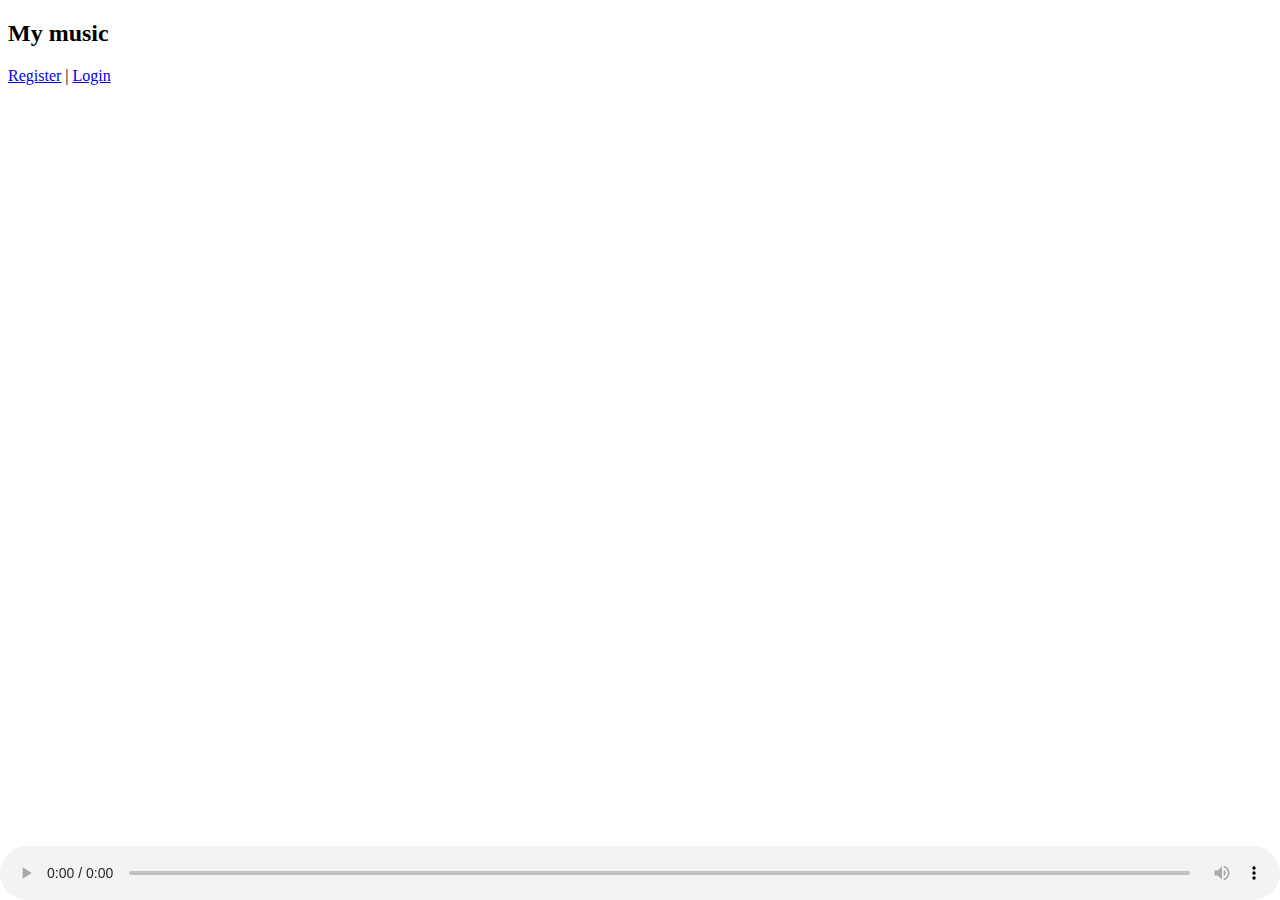
==== mp3/home/index.html @ e1a7186e "update funtion" ====
<!DOCTYPE html>
<html lang="en">
<head>
    <meta charset="UTF-8">
    <title>My music</title>
    <meta name="viewport" content="width=device-width, initial-scale=1">

    <style>
        *{
            box-sizing: border-box;
        }
        .container {
            margin: 0 40px 50px 0;
        }

        .mp3-item:after {
            clear: both;
            content: '';
            display: table;
        }

        .mp3-item {
            border: 1px solid rgba(13, 23, 20, 0.2);
            border-radius: 10px;
            display: flex;
            padding: 6px;
            margin: 0 0 10px 0;
        }

        * {
            clear: both;
        }

        audio {
            position: fixed;
            left: 0;
            bottom: 0;
            width: 100%;
        }

        .stt {
            text-align : center;
            font-size: 23px;
            font-weight: bold;
            margin-top: 20px;
        }



        .song-name{
            font-weight: bold;
            font-size: 20px;
        }

        .col-1 {width: 8.33%;}
        .col-2 {width: 16.66%;}
        .col-3 {width: 25%;}
        .col-4 {width: 33.33%;}
        .col-5 {width: 41.66%;}
        .col-6 {width: 50%;}
        .col-7 {width: 58.33%;}
        .col-8 {width: 66.66%;}
        .col-9 {width: 75%;}
        .col-10 {width: 83.33%;}
        .col-11 {width: 91.66%;}
        .col-12 {width: 100%;}

        @media only screen and (max-width: 768px) {
            /* For mobile phones: */
            [class*="col-"] {
                width: 100%;
            }
        }

        .user a {
            font-size: 16px;
        }
    </style>
</head>
<body>
<div>
    <h2>My music</h2>
    <span class="user">
        <a href="../register/register.html">Register</a> |
        <a href="../login/login.html">Login</a>
    </span>
</div>
<div id="mp3" class="container">
    <!--<div class="mp3-item">-->
    <!--<div class="col-2 stt">STT</div>-->
    <!--<div class="col-3 thumbnail">-->
    <!--<img src="https://encrypted-tbn0.gstatic.com/images?q=tbn:ANd9GcR039B-PFuEidgjPSnD1-R0rrnb6zy8MHcb78ir_O5RmyvM-r0QnA">-->
    <!--</div>-->
    <!--<div class="col-5">-->
    <!--<div class="song-name">jhgfds</div>-->
    <!--<div class="song-singer">;lkjytrew</div>-->
    <!--</div>-->
    <!--<div class="col-2"></div>-->
    <!--</div>-->
</div>
<audio controls autoplay="autoplay" id="play">
    <source id="src-song" src="" type="audio/mpeg">
    Your browser does not support the audio element.
</audio>
<script src="mp3.js"></script>

</body>
</html>
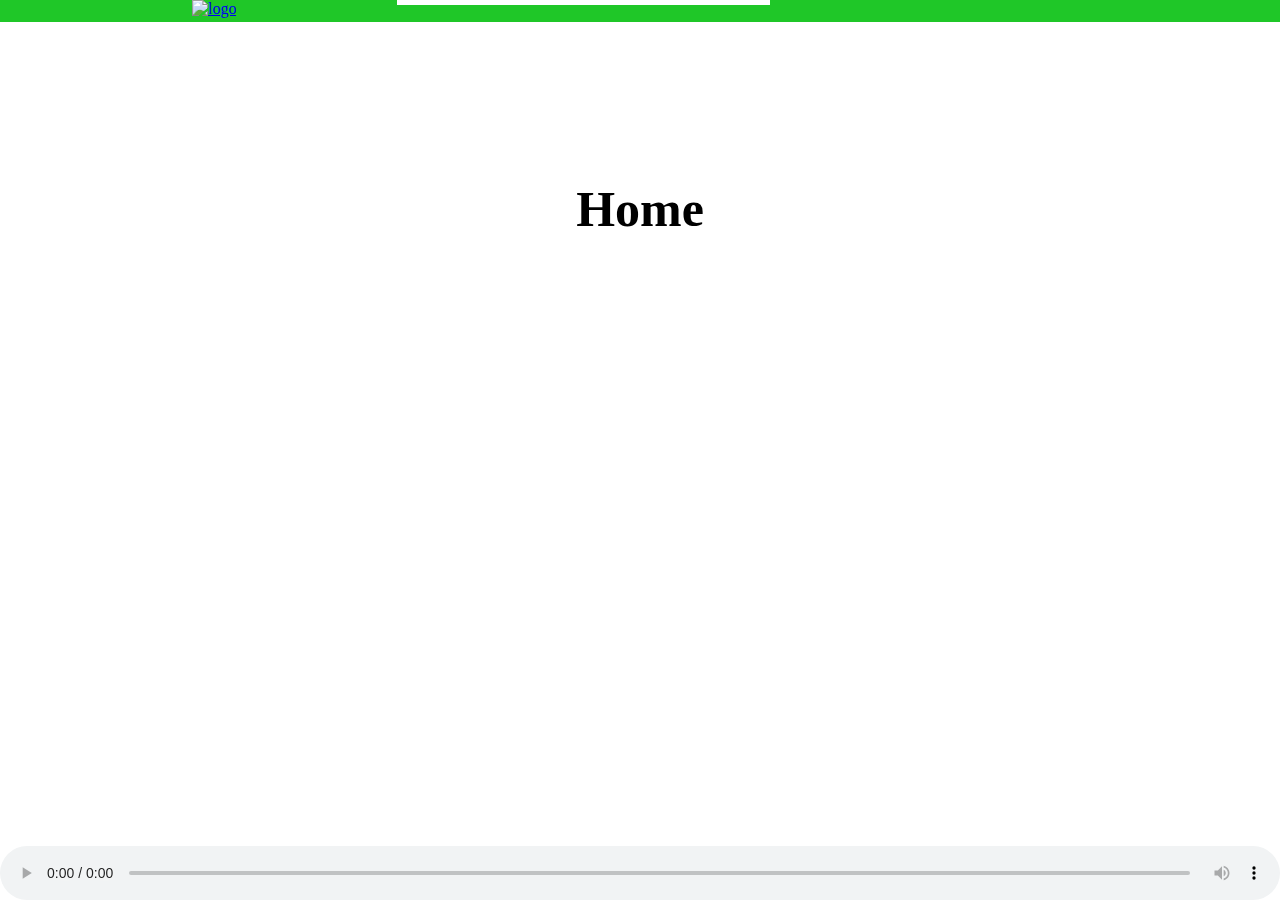
==== commit e1305a45: "validate" ====
--- a/mp3/home/index.html
+++ b/mp3/home/index.html
@@ -4,104 +4,66 @@
     <meta charset="UTF-8">
     <title>My music</title>
     <meta name="viewport" content="width=device-width, initial-scale=1">
-
-    <style>
-        *{
-            box-sizing: border-box;
-        }
-        .container {
-            margin: 0 40px 50px 0;
-        }
-
-        .mp3-item:after {
-            clear: both;
-            content: '';
-            display: table;
-        }
-
-        .mp3-item {
-            border: 1px solid rgba(13, 23, 20, 0.2);
-            border-radius: 10px;
-            display: flex;
-            padding: 6px;
-            margin: 0 0 10px 0;
-        }
-
-        * {
-            clear: both;
-        }
-
-        audio {
-            position: fixed;
-            left: 0;
-            bottom: 0;
-            width: 100%;
-        }
-
-        .stt {
-            text-align : center;
-            font-size: 23px;
-            font-weight: bold;
-            margin-top: 20px;
-        }
-
-
-
-        .song-name{
-            font-weight: bold;
-            font-size: 20px;
-        }
-
-        .col-1 {width: 8.33%;}
-        .col-2 {width: 16.66%;}
-        .col-3 {width: 25%;}
-        .col-4 {width: 33.33%;}
-        .col-5 {width: 41.66%;}
-        .col-6 {width: 50%;}
-        .col-7 {width: 58.33%;}
-        .col-8 {width: 66.66%;}
-        .col-9 {width: 75%;}
-        .col-10 {width: 83.33%;}
-        .col-11 {width: 91.66%;}
-        .col-12 {width: 100%;}
-
-        @media only screen and (max-width: 768px) {
-            /* For mobile phones: */
-            [class*="col-"] {
-                width: 100%;
-            }
-        }
-
-        .user a {
-            font-size: 16px;
-        }
-    </style>
+    <link rel="stylesheet" href="https://use.fontawesome.com/releases/v5.5.0/css/all.css"
+          integrity="sha384-B4dIYHKNBt8Bc12p+WXckhzcICo0wtJAoU8YZTY5qE0Id1GSseTk6S+L3BlXeVIU" crossorigin="anonymous">
+    <link rel="stylesheet" href="style.css">
 </head>
 <body>
-<div>
-    <h2>My music</h2>
-    <span class="user">
-        <a href="../register/register.html">Register</a> |
-        <a href="../login/login.html">Login</a>
-    </span>
+<header>
+    <a href="../home/index.html">
+        <img width="80px" height="auto" src="https://mbtskoudsalg.com/images/music-png-download-8.png" alt="logo">
+    </a>
+    <div class="nav">
+        <div class="search-container">
+            <form action="">
+                <input type="text" placeholder="Search.." name="search">
+            </form>
+        </div>
+        <div class="menu">
+            <ul>
+                <li>
+                    <a href="../home/index.html">
+                        Home
+                    </a>
+                </li>
+                <li>
+                    <a href="../home/index.html">
+                        BXH
+                    </a>
+                </li>
+                <li class="dropdown">
+                    <a href="#" class="dropbtn">My Song</a>
+                    <div class="dropdown-content">
+                        <a href="../mySong/mySong.html">My Song</a>
+                        <a href="../createSong/create.html">Create Song</a>
+                    </div>
+                </li>
+                <li class="dropdown">
+                    <a href="#" class="dropbtn">Account</a>
+                    <div class="dropdown-content">
+                        <a href="../login/login.html">Sign In</a>
+                        <a href="../register/register.html">Sign Up</a>
+                    </div>
+                </li>
+            </ul>
+        </div>
+    </div>
+
+</header>
+<div class="background">
+    <h1>Home</h1>
 </div>
-<div id="mp3" class="container">
-    <!--<div class="mp3-item">-->
-    <!--<div class="col-2 stt">STT</div>-->
-    <!--<div class="col-3 thumbnail">-->
-    <!--<img src="https://encrypted-tbn0.gstatic.com/images?q=tbn:ANd9GcR039B-PFuEidgjPSnD1-R0rrnb6zy8MHcb78ir_O5RmyvM-r0QnA">-->
-    <!--</div>-->
-    <!--<div class="col-5">-->
-    <!--<div class="song-name">jhgfds</div>-->
-    <!--<div class="song-singer">;lkjytrew</div>-->
-    <!--</div>-->
-    <!--<div class="col-2"></div>-->
-    <!--</div>-->
-</div>
-<audio controls autoplay="autoplay" id="play">
-    <source id="src-song" src="" type="audio/mpeg">
-    Your browser does not support the audio element.
-</audio>
+
+<main>
+    <div id="mp3" class="container">
+
+    </div>
+    <audio controls autoplay="autoplay" id="play">
+        <source id="src-song" src="" type="audio/mpeg">
+        Your browser does not support the audio element.
+    </audio>
+</main>
+
 <script src="mp3.js"></script>
 
 </body>
--- a/mp3/home/style.css
+++ b/mp3/home/style.css
@@ -0,0 +1,305 @@
+
+* {
+    box-sizing: border-box;
+}
+
+header {
+    width: 100%;
+    background-color: #1FC728;
+    position: fixed;
+    left: 0;
+    top: 0;
+}
+
+header img {
+    margin-left: 15%;
+}
+
+.action-btn {
+    padding: 30px;
+}
+
+.action-btn div {
+    margin-left: 15px;
+    display: inline-block;
+    opacity: 0.5;
+}
+
+.action-btn div:hover {
+    opacity: 1;
+}
+
+.nav {
+    margin-left: -15%;
+    margin-top: -70px;
+    display: flex;
+}
+
+.menu {
+    margin-left: 10%;
+    margin-top: 5px;
+}
+
+.menu ul {
+    list-style: none;
+    overflow: hidden;
+}
+
+.menu ul li a {
+    color: #ffffff;
+    text-decoration: none;
+}
+
+.menu li {
+    font-size: 18px;
+    float: left;
+    display: block;
+    padding: 8px;
+    margin-left: 5px;
+}
+
+.menu ul li a:hover {
+    color: black;
+}
+
+li.dropdown {
+    display: inline-block;
+}
+
+.dropdown-content {
+    display: none;
+    position: absolute;
+    background-color: #1FC728;
+    min-width: 120px;
+    box-shadow: 0 8px 16px 0 rgba(0, 0, 0, 0.2);
+    z-index: 1;
+}
+
+.dropdown-content a {
+    color: black;
+    padding: 12px 16px;
+    text-decoration: none;
+    display: block;
+    text-align: left;
+}
+
+.dropdown-content a:hover {
+    background-color: black;
+}
+
+.dropdown:hover .dropdown-content {
+    display: block;
+}
+
+ul a.active {
+    color: black;
+}
+
+ul li a:hover:not(.active) {
+    color: white;
+}
+
+.search-container {
+    margin-left: 40%;
+    padding-top: 11px;
+}
+
+input[type=text] {
+    padding: 6px;
+    margin-top: 14px;
+    width: 160%;
+    font-size: 17px;
+    border: none;
+}
+
+@media screen and (max-width: 600px) {
+    .search-container {
+        float: none;
+    }
+
+    input[type=text] {
+        float: none;
+        display: block;
+        text-align: left;
+        width: 100%;
+        margin: 0;
+        padding: 14px;
+        border: 1px solid #ccc;
+    }
+}
+
+.background {
+    background-image: url('https://www.colourbox.com/preview/1285078-.jpg');
+    width: 100%;
+    height: 300px;
+    margin-top: 60px;
+    background-repeat: no-repeat;
+    background-position: center;
+    background-size: cover;
+}
+
+.background h1 {
+    text-align: center;
+    font-size: 50px;
+    padding-top: 120px;
+}
+
+main {
+    margin: 0 10% 5% 10%;
+}
+
+.container {
+    margin: 20px 0 50px 0;
+}
+
+.mp3-item:after {
+    clear: both;
+    content: '';
+    display: table;
+}
+
+.mp3-item {
+    border: 1px solid rgba(13, 23, 20, 0.2);
+    /*box-shadow: 0 4px 8px 0 rgba(0, 0, 0, 0.2), 0 6px 20px 0 rgba(0, 0, 0, 0.19);*/
+    border-radius: 10px;
+    display: flex;
+    padding: 6px;
+    margin: 0 0 10px 0;
+}
+
+.mp3-item:hover {
+    background-color: #D4DAE1;
+    box-shadow: 0 4px 8px 0 rgba(0, 0, 0, 0.2), 0 6px 20px 0 rgba(0, 0, 0, 0.19);
+
+}
+
+audio {
+    position: fixed;
+    left: 0;
+    bottom: 0;
+    width: 100%;
+}
+
+.stt {
+    text-align: center;
+    font-size: 23px;
+    font-weight: bold;
+    margin-top: 20px;
+}
+
+.song-name {
+    font-weight: bold;
+    font-size: 20px;
+    margin-top: 15px;
+}
+
+.col-1 {
+    width: 8.33%;
+}
+
+.col-2 {
+    width: 16.66%;
+}
+
+.col-3 {
+    width: 25%;
+}
+
+.col-4 {
+    width: 33.33%;
+}
+
+.col-5 {
+    width: 41.66%;
+}
+
+.col-6 {
+    width: 50%;
+}
+
+.col-7 {
+    width: 58.33%;
+}
+
+.col-8 {
+    width: 66.66%;
+}
+
+.col-9 {
+    width: 75%;
+}
+
+.col-10 {
+    width: 83.33%;
+}
+
+.col-11 {
+    width: 91.66%;
+}
+
+.col-12 {
+    width: 100%;
+}
+
+@media only screen and (max-width: 768px) {
+    /* For mobile phones: */
+    [class*="col-"] {
+        width: 100%;
+    }
+}
+
+@media only screen and (min-width: 600px) {
+    /* For tablets: */
+    .col-s-1 {
+        width: 8.33%;
+    }
+
+    .col-s-2 {
+        width: 16.66%;
+    }
+
+    .col-s-3 {
+        width: 25%;
+    }
+
+    .col-s-4 {
+        width: 33.33%;
+    }
+
+    .col-s-5 {
+        width: 41.66%;
+    }
+
+    .col-s-6 {
+        width: 50%;
+    }
+
+    .col-s-7 {
+        width: 58.33%;
+    }
+
+    .col-s-8 {
+        width: 66.66%;
+    }
+
+    .col-s-9 {
+        width: 75%;
+    }
+
+    .col-s-10 {
+        width: 83.33%;
+    }
+
+    .col-s-11 {
+        width: 91.66%;
+    }
+
+    .col-s-12 {
+        width: 100%;
+    }
+}
+
+.user a {
+    font-size: 16px;
+}
+
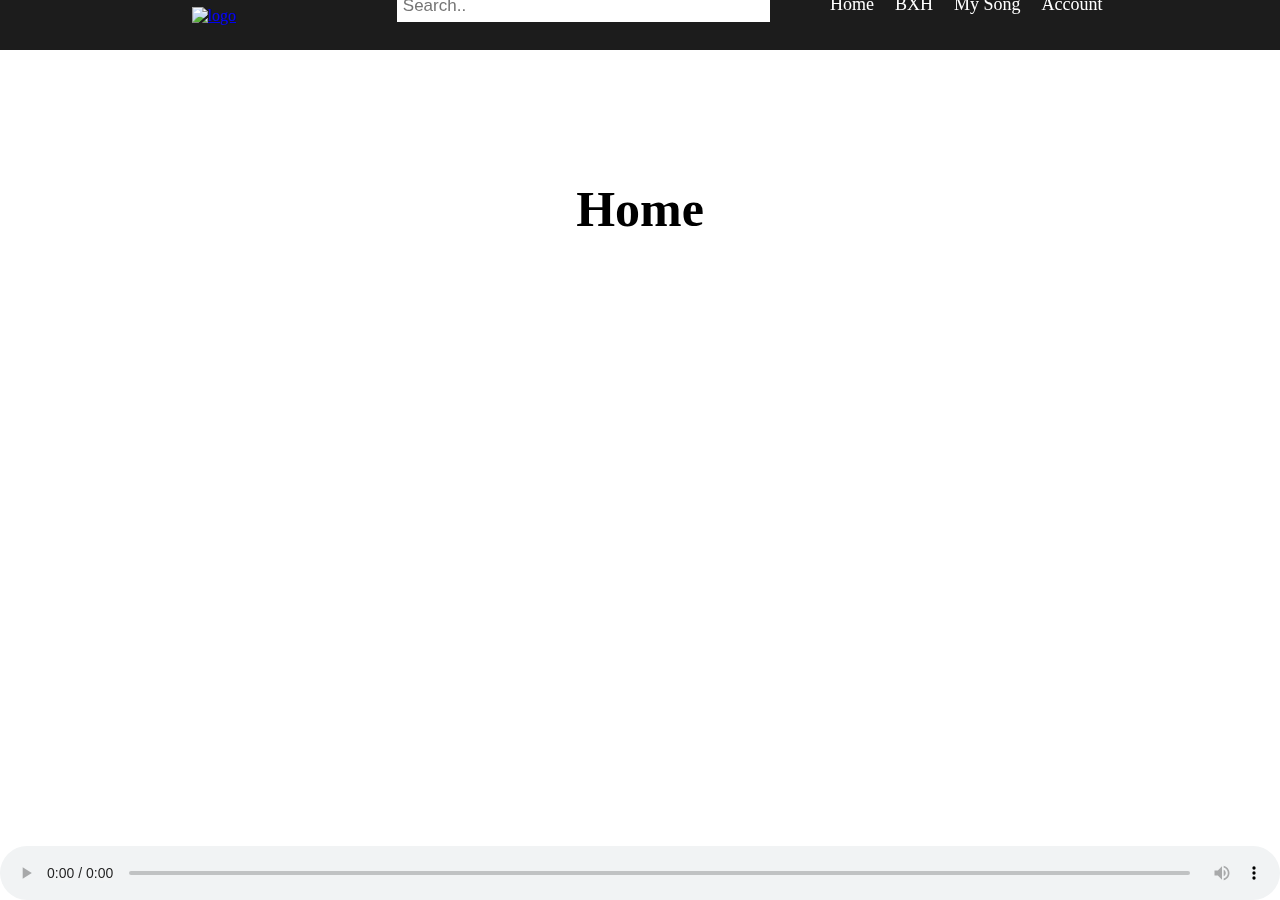
==== commit ac8c9c16: "jquery" ====
--- a/mp3/home/index.html
+++ b/mp3/home/index.html
@@ -11,7 +11,7 @@
 <body>
 <header>
     <a href="../home/index.html">
-        <img width="80px" height="auto" src="https://mbtskoudsalg.com/images/music-png-download-8.png" alt="logo">
+        <img width="100px" height="auto" src="https://static-zmp3.zadn.vn/skins/zmp3-v5.1/images/logo.png" alt="logo">
     </a>
     <div class="nav">
         <div class="search-container">
--- a/mp3/home/style.css
+++ b/mp3/home/style.css
@@ -5,14 +5,18 @@
 
 header {
     width: 100%;
-    background-color: #1FC728;
+    height: 50px;
+    background-color: #1C1C1C;
     position: fixed;
     left: 0;
     top: 0;
+    z-index: 1;
 }
 
 header img {
     margin-left: 15%;
+    margin-top: 7px;
+
 }
 
 .action-btn {
@@ -31,7 +35,7 @@
 
 .nav {
     margin-left: -15%;
-    margin-top: -70px;
+    margin-top: -60px;
     display: flex;
 }
 
@@ -58,10 +62,6 @@
     margin-left: 5px;
 }
 
-.menu ul li a:hover {
-    color: black;
-}
-
 li.dropdown {
     display: inline-block;
 }
@@ -69,7 +69,7 @@
 .dropdown-content {
     display: none;
     position: absolute;
-    background-color: #1FC728;
+    background-color: #1C1C1C;
     min-width: 120px;
     box-shadow: 0 8px 16px 0 rgba(0, 0, 0, 0.2);
     z-index: 1;
@@ -99,6 +99,10 @@
     color: white;
 }
 
+.menu ul li a:hover{
+    color: #a845de;
+}
+
 .search-container {
     margin-left: 40%;
     padding-top: 11px;
@@ -122,6 +126,7 @@
         display: block;
         text-align: left;
         width: 100%;
+        height: 32px;
         margin: 0;
         padding: 14px;
         border: 1px solid #ccc;
@@ -138,6 +143,7 @@
     background-size: cover;
 }
 
+/**/
 .background h1 {
     text-align: center;
     font-size: 50px;
